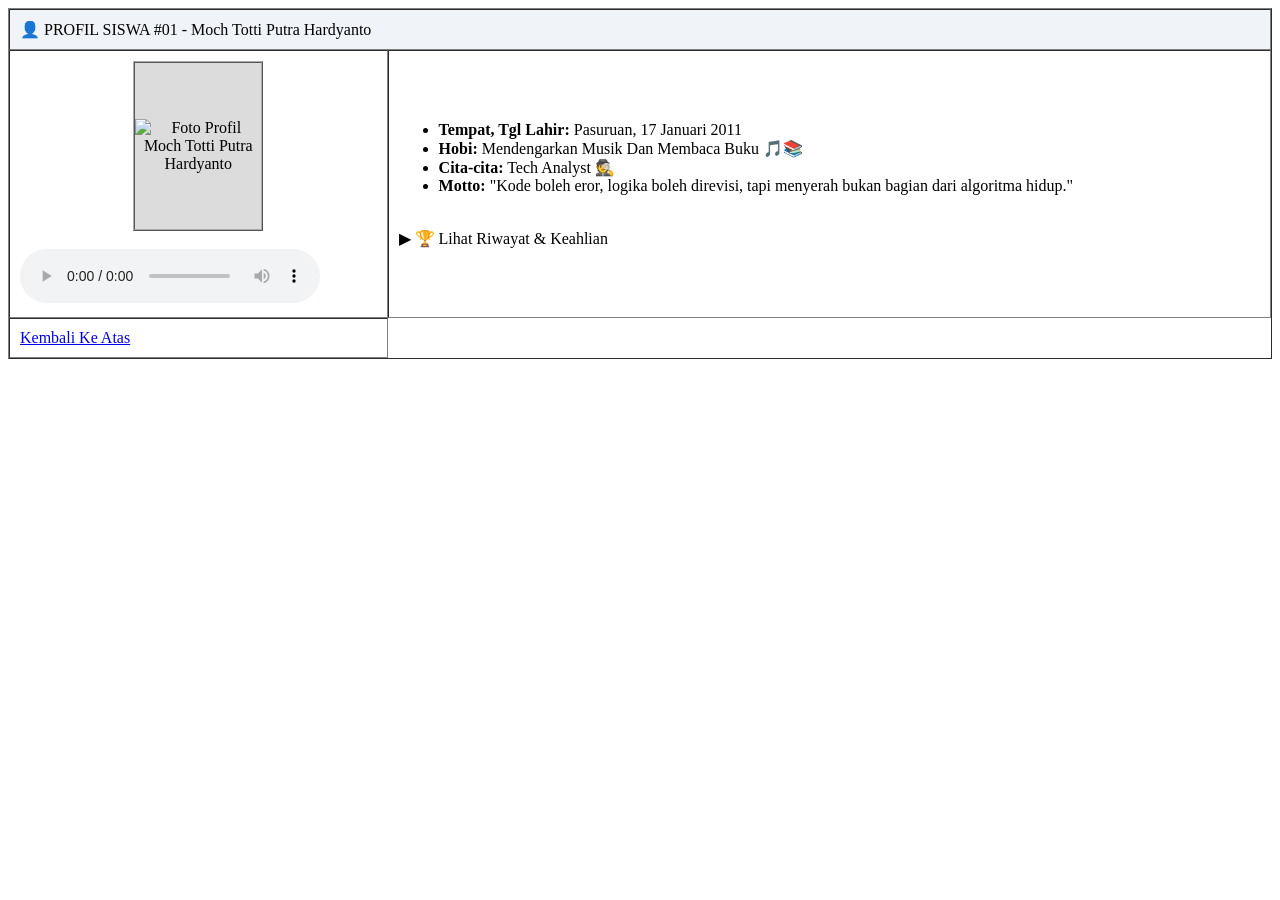
==== Code Profil Siswa/PROFIL M.TOTTI.html @ 039bfbde "Add files via upload" ====
<!DOCTYPE html>
<html lang="en">
<head>
    <meta charset="UTF-8">
    <meta name="viewport" content="width=device-width, initial-scale=1.0">
    <title>Profil Moch Totti Putra Hardyanto</title>
</head>
<body>
<!-- Tabel Bingkai Utama Profil -->
    <table border="1" cellpadding="10" cellspacing="0" width="100%" >
        
        <!-- Header Profil -->
        <tr bgcolor="#f0f4f8">
            <td colspan="2" >
                👤 PROFIL SISWA #01 - Moch Totti Putra Hardyanto
            </td>
        </tr>
        <tr>
            
            <td align="center" width="30%" >
                <table border="1" width="130" height="170" cellspacing="0" cellpadding="0" style="border-color: #aaa; background-color: #dcdcdc;">
                    <tr>
                        <td align="center" valign="middle" >
                            <img src="https://i.supaimg.com/622e2240-20ab-4c4c-af07-5ce9b98f16d7/8d5e1429-687c-4f66-969d-d5a5eed51bd1.jpg" alt="Foto Profil Moch Totti Putra Hardyanto" width="120" height="160">
                        </td>
                    </tr>
                </table>
                
                <div style=" text-align: left;">
                  <br>
                    <audio controls autoplay>
                        <source src="WhatsApp Ptt 2026-10-12 at 2.08.11 PM.ogg" type="audio/ogg">
                        
                </div>
            </td>

            <!-- Kolom Kanan: Biodata -->
            <td width="70%" >
                <ul >
                    <li><strong> Tempat, Tgl Lahir:</strong> Pasuruan, 17 Januari 2011</li>
                    <li><strong> Hobi:</strong> Mendengarkan Musik Dan Membaca Buku 🎵📚</li>
                    <li><strong> Cita-cita:</strong> Tech Analyst 🕵️</li>
                    <li><strong> Motto:</strong> "Kode boleh eror, logika boleh direvisi, tapi menyerah bukan bagian dari algoritma hidup."</li>
                </ul>
                <br>
                <div >
                    ▶ 🏆 Lihat Riwayat & Keahlian</p>
                </div>
            </td>
        </tr>

        
        <tr>
            <td >
                <a href="profil siswa.html"> Kembali Ke Atas</a>
            </td>
        </tr>

    </table>

</body>
</html>
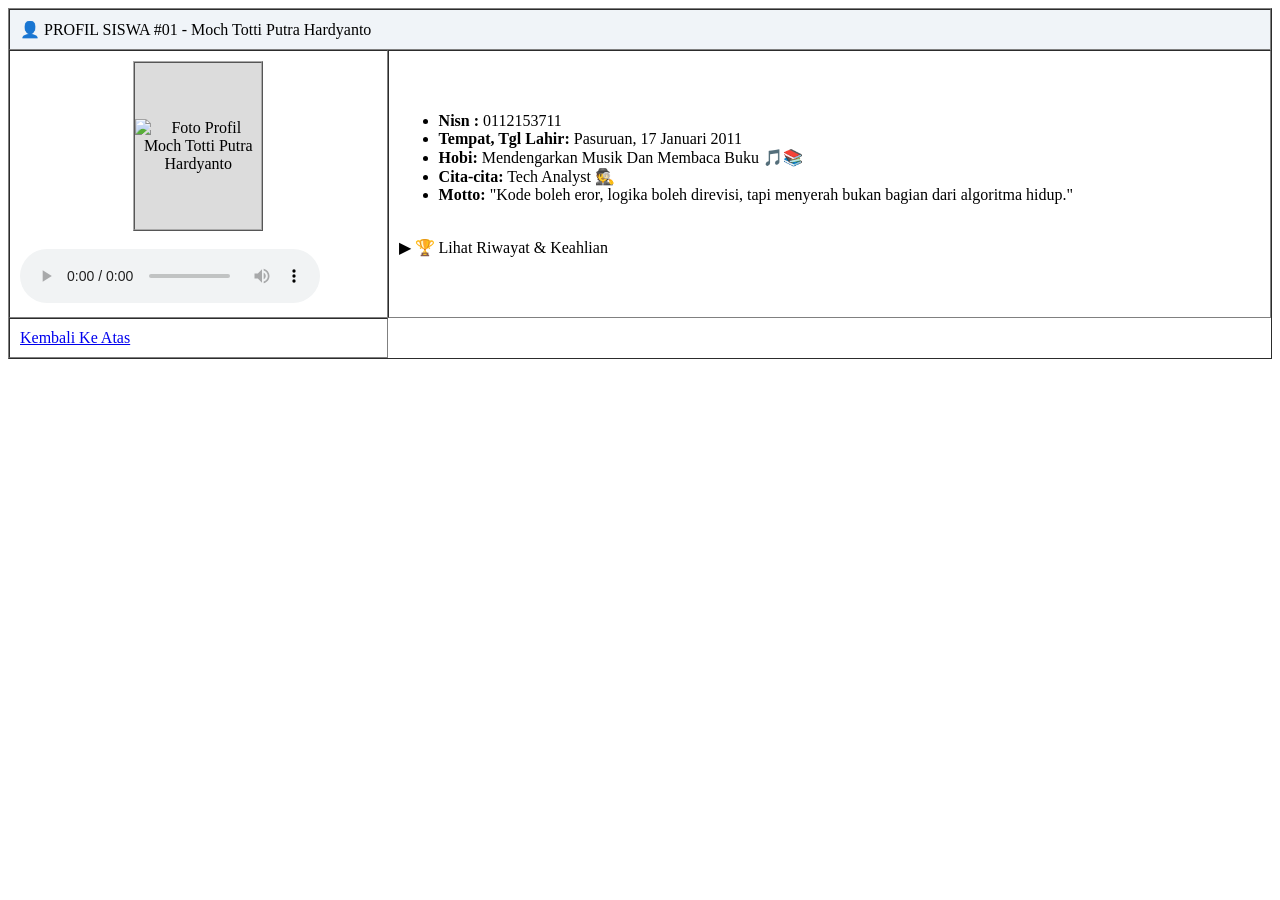
==== commit f90ebfbd: "Add NISN to student profile Added NISN to the biodata section of the profile." ====
--- a/Code Profil Siswa/PROFIL M.TOTTI.html
+++ b/Code Profil Siswa/PROFIL M.TOTTI.html
@@ -37,6 +37,7 @@
             <!-- Kolom Kanan: Biodata -->
             <td width="70%" >
                 <ul >
+                    <li><strong> Nisn : </strong> 0112153711</li>
                     <li><strong> Tempat, Tgl Lahir:</strong> Pasuruan, 17 Januari 2011</li>
                     <li><strong> Hobi:</strong> Mendengarkan Musik Dan Membaca Buku 🎵📚</li>
                     <li><strong> Cita-cita:</strong> Tech Analyst 🕵️</li>
@@ -59,4 +60,4 @@
     </table>
 
 </body>
-</html>+</html>
